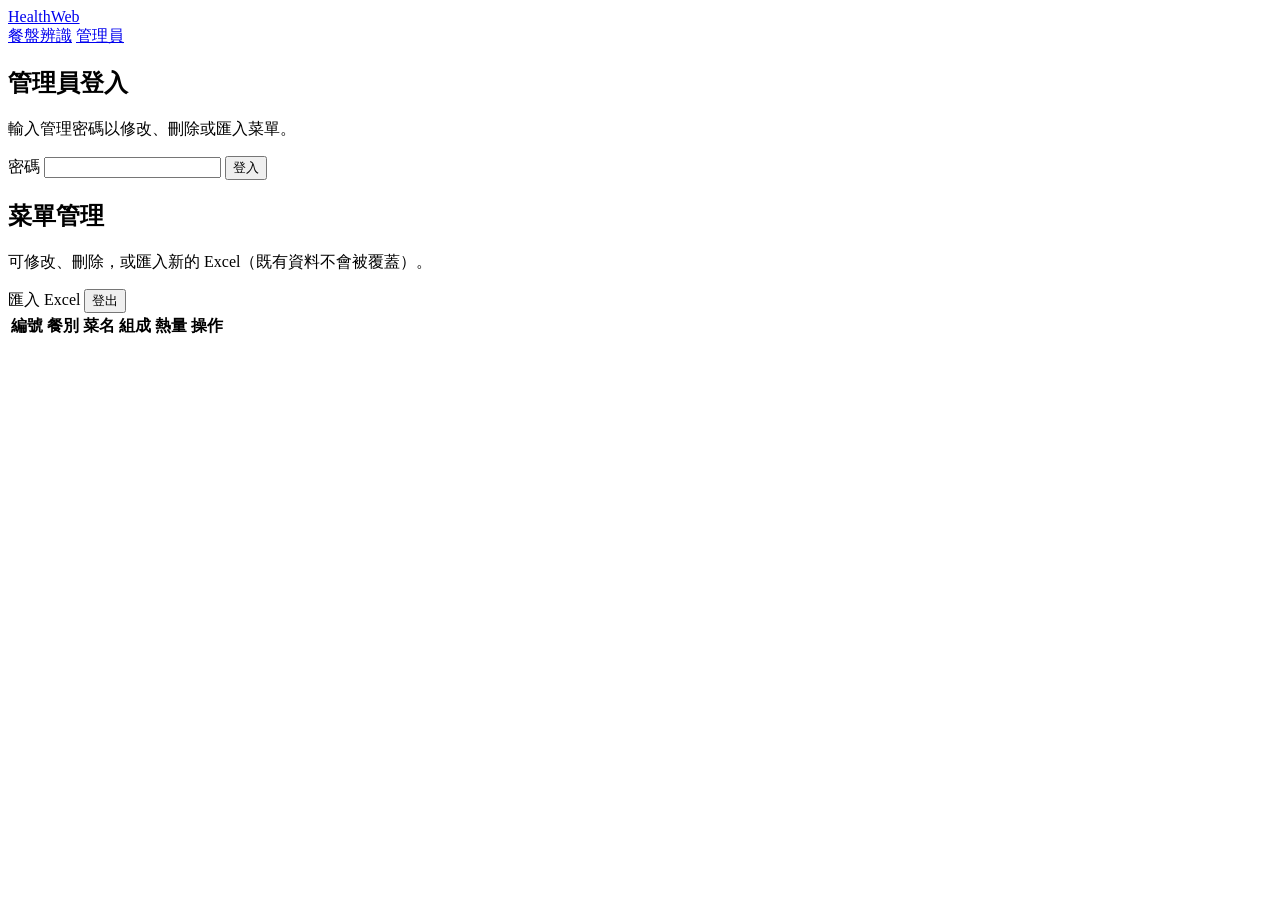
==== frontend/admin.html @ d3329c5c "final" ====
<!DOCTYPE html>
<html lang="zh-Hant">
<head>
  <meta charset="UTF-8" />
  <meta name="viewport" content="width=device-width, initial-scale=1" />
  <title>HealthWeb 管理員</title>
  <link rel="preconnect" href="https://fonts.googleapis.com" />
  <link rel="preconnect" href="https://fonts.gstatic.com" crossorigin />
  <link href="https://fonts.googleapis.com/css2?family=Noto+Sans+TC:wght@400;500;700&family=Outfit:wght@500;700&display=swap" rel="stylesheet" />
  <link rel="stylesheet" href="/css/styles.css" />
</head>
<body>
  <div class="page-bg"></div>
  <header class="topbar">
    <a class="brand" href="/">HealthWeb</a>
    <nav>
      <a href="/" class="nav-link">餐盤辨識</a>
      <a href="/admin.html" class="nav-link active">管理員</a>
    </nav>
  </header>

  <main class="shell admin-shell">
    <section id="login-panel" class="login-panel">
      <h1>管理員登入</h1>
      <p class="lead">輸入管理密碼以修改、刪除或匯入菜單。</p>
      <form id="login-form" class="stack-form">
        <label>
          密碼
          <input type="password" id="admin-password" required autocomplete="current-password" />
        </label>
        <button type="submit" class="btn primary">登入</button>
      </form>
    </section>

    <section id="admin-panel" class="admin-panel hidden">
      <div class="admin-toolbar">
        <div>
          <h1>菜單管理</h1>
          <p class="muted">可修改、刪除，或匯入新的 Excel（既有資料不會被覆蓋）。</p>
        </div>
        <div class="toolbar-actions">
          <label class="btn primary file-btn">
            匯入 Excel
            <input type="file" id="excel-input" accept=".xlsx,.xlsm,.xls" hidden />
          </label>
          <button type="button" class="btn ghost" id="logout-btn">登出</button>
        </div>
      </div>

      <div class="table-wrap">
        <table class="data-table">
          <thead>
            <tr>
              <th>編號</th>
              <th>餐別</th>
              <th>菜名</th>
              <th>組成</th>
              <th>熱量</th>
              <th>操作</th>
            </tr>
          </thead>
          <tbody id="dish-tbody"></tbody>
        </table>
      </div>
    </section>
  </main>

  <dialog id="dish-dialog" class="dish-dialog">
    <form id="dish-form" method="dialog" class="stack-form">
      <h2 id="dialog-title">編輯菜色</h2>
      <input type="hidden" id="dish-id" />
      <div class="form-grid">
        <label>餐別<input id="f-meal_type" /></label>
        <label>菜色編號<input id="f-dish_code" type="number" /></label>
        <label class="span-2">菜名<input id="f-name" required /></label>
        <label class="span-2">組成<textarea id="f-composition" rows="2"></textarea></label>
        <label>TFDA 替代名<input id="f-tfda_name" /></label>
        <label>蓬鬆度<input id="f-fluffiness" /></label>
        <label>熱量(100g)<input id="f-calories_100g" /></label>
        <label>粗蛋白<input id="f-protein_100g" /></label>
        <label>粗脂肪<input id="f-fat_100g" /></label>
        <label>總碳水<input id="f-carb_100g" /></label>
        <label>鈉<input id="f-sodium_mg" /></label>
        <label>鉀<input id="f-potassium_mg" /></label>
        <label class="span-2">烹調方式<textarea id="f-cooking_method" rows="3"></textarea></label>
        <label class="span-2">吸油調味估算<textarea id="f-oil_flavor_note" rows="3"></textarea></label>
        <label class="span-2">備註<textarea id="f-notes" rows="3"></textarea></label>
      </div>
      <div class="dialog-actions">
        <button type="button" class="btn ghost" id="cancel-dialog">取消</button>
        <button type="submit" class="btn primary">儲存</button>
      </div>
    </form>
  </dialog>

  <div id="toast" class="toast hidden"></div>
  <script src="/js/admin.js"></script>
</body>
</html>
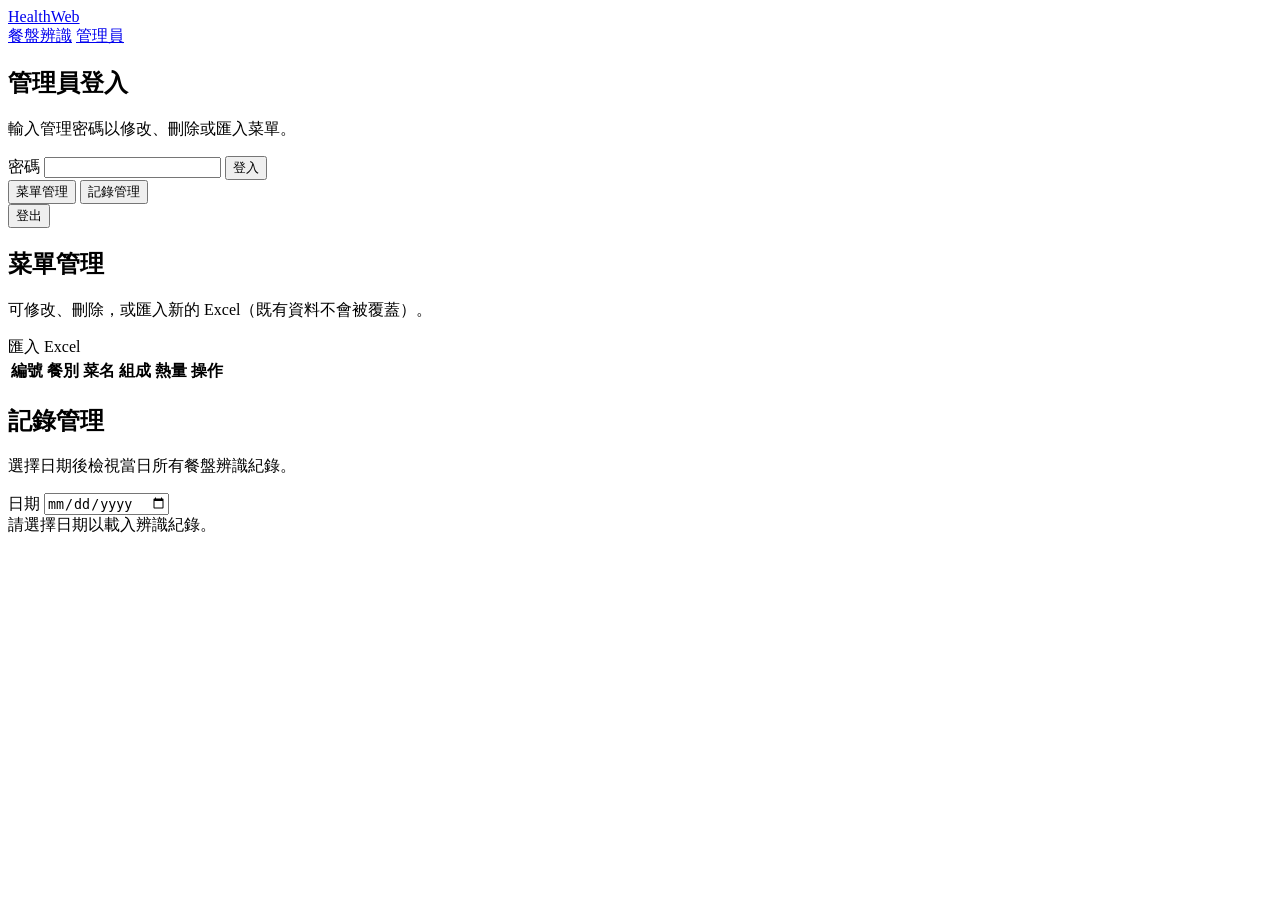
==== commit d64a4ed1: "confidence + record" ====
--- a/frontend/admin.html
+++ b/frontend/admin.html
@@ -33,34 +33,59 @@
     </section>
 
     <section id="admin-panel" class="admin-panel hidden">
-      <div class="admin-toolbar">
-        <div>
-          <h1>菜單管理</h1>
-          <p class="muted">可修改、刪除，或匯入新的 Excel（既有資料不會被覆蓋）。</p>
+      <div class="admin-top">
+        <div class="admin-tabs" role="tablist">
+          <button type="button" class="admin-tab active" data-tab="menu" role="tab" aria-selected="true">菜單管理</button>
+          <button type="button" class="admin-tab" data-tab="records" role="tab" aria-selected="false">記錄管理</button>
         </div>
-        <div class="toolbar-actions">
-          <label class="btn primary file-btn">
-            匯入 Excel
-            <input type="file" id="excel-input" accept=".xlsx,.xlsm,.xls" hidden />
-          </label>
-          <button type="button" class="btn ghost" id="logout-btn">登出</button>
+        <button type="button" class="btn ghost" id="logout-btn">登出</button>
+      </div>
+
+      <div id="tab-menu" class="admin-tab-panel" role="tabpanel">
+        <div class="admin-toolbar">
+          <div>
+            <h1>菜單管理</h1>
+            <p class="muted">可修改、刪除，或匯入新的 Excel（既有資料不會被覆蓋）。</p>
+          </div>
+          <div class="toolbar-actions">
+            <label class="btn primary file-btn">
+              匯入 Excel
+              <input type="file" id="excel-input" accept=".xlsx,.xlsm,.xls" hidden />
+            </label>
+          </div>
+        </div>
+
+        <div class="table-wrap">
+          <table class="data-table">
+            <thead>
+              <tr>
+                <th>編號</th>
+                <th>餐別</th>
+                <th>菜名</th>
+                <th>組成</th>
+                <th>熱量</th>
+                <th>操作</th>
+              </tr>
+            </thead>
+            <tbody id="dish-tbody"></tbody>
+          </table>
         </div>
       </div>
 
-      <div class="table-wrap">
-        <table class="data-table">
-          <thead>
-            <tr>
-              <th>編號</th>
-              <th>餐別</th>
-              <th>菜名</th>
-              <th>組成</th>
-              <th>熱量</th>
-              <th>操作</th>
-            </tr>
-          </thead>
-          <tbody id="dish-tbody"></tbody>
-        </table>
+      <div id="tab-records" class="admin-tab-panel hidden" role="tabpanel">
+        <div class="admin-toolbar">
+          <div>
+            <h1>記錄管理</h1>
+            <p class="muted">選擇日期後檢視當日所有餐盤辨識紀錄。</p>
+          </div>
+          <label class="date-picker-label">
+            日期
+            <input type="date" id="record-date" />
+          </label>
+        </div>
+
+        <div id="records-empty" class="empty records-empty">請選擇日期以載入辨識紀錄。</div>
+        <div id="records-list" class="records-list"></div>
       </div>
     </section>
   </main>
